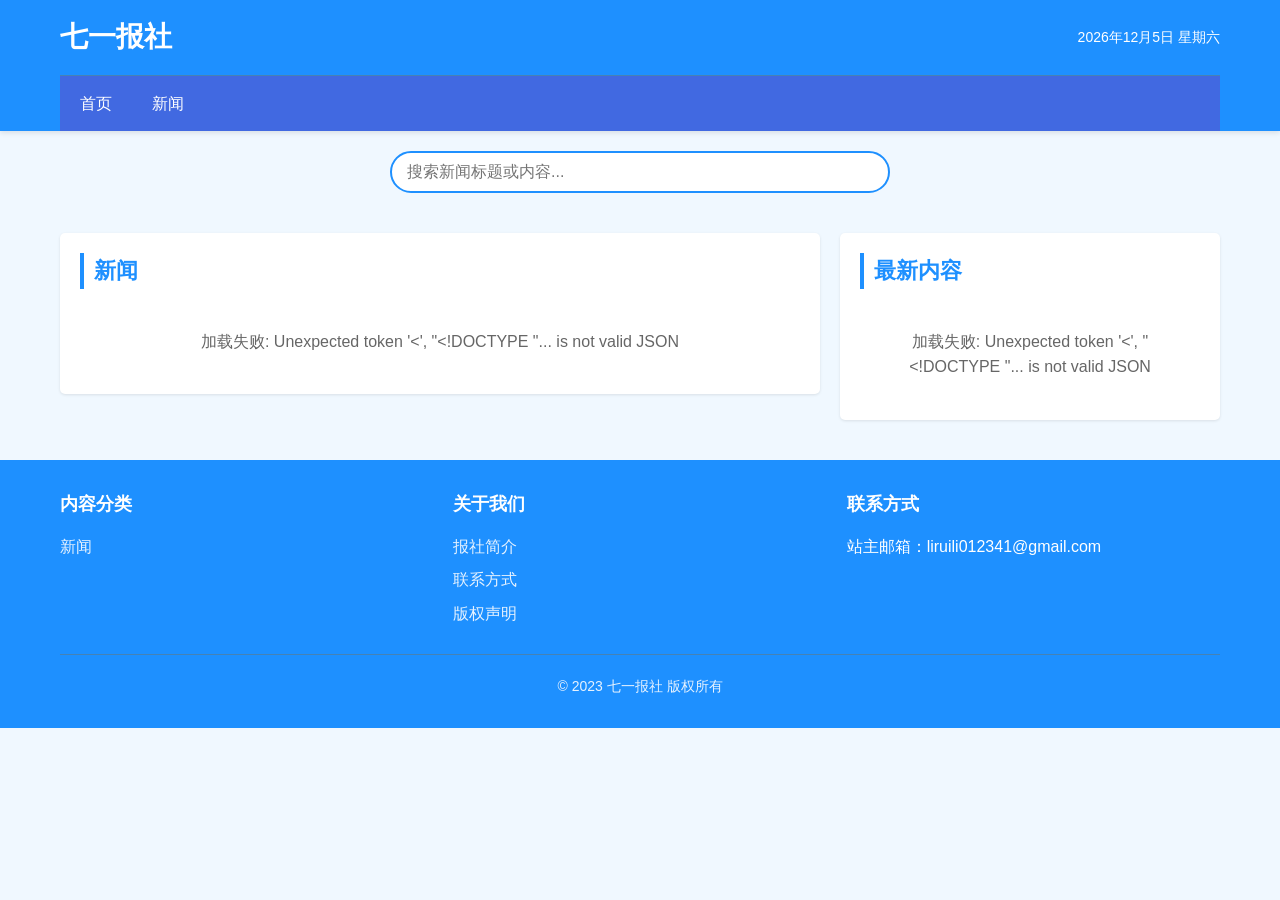
==== index.html @ c9c12d05 "Add files via upload" ====
<!DOCTYPE html>
<html lang="zh-CN">
<head>
    <meta charset="UTF-8">
    <meta name="viewport" content="width=device-width, initial-scale=1.0">
    <title>七一报社</title>
    <style>
        * {
            margin: 0;
            padding: 0;
            box-sizing: border-box;
        }
        
        body {
            font-family: 'Microsoft YaHei', Arial, sans-serif;
            line-height: 1.6;
            color: #333;
            background-color: #f0f8ff;
        }
        
        .container {
            max-width: 1200px;
            margin: 0 auto;
            padding: 0 20px;
        }
        
        /* 头部样式 */
        header {
            background-color: #1e90ff;
            color: white;
            box-shadow: 0 2px 5px rgba(0,0,0,0.1);
            position: sticky;
            top: 0;
            z-index: 100;
        }
        
        .header-top {
            display: flex;
            justify-content: space-between;
            align-items: center;
            padding: 15px 0;
            border-bottom: 1px solid #4682b4;
        }
        
        .logo {
            font-size: 28px;
            font-weight: bold;
        }
        
        .date {
            font-size: 14px;
        }
        
        nav ul {
            display: flex;
            list-style: none;
            background-color: #4169e1;
        }
        
        nav ul li {
            position: relative;
        }
        
        nav ul li a {
            display: block;
            color: white;
            text-decoration: none;
            padding: 15px 20px;
            transition: background-color 0.3s;
        }
        
        nav ul li a:hover {
            background-color: #1e90ff;
        }
        
        /* 搜索框 */
        .search-container {
            padding: 20px 0;
            text-align: center;
        }
        
        .search-box {
            width: 100%;
            max-width: 500px;
            padding: 10px 15px;
            font-size: 16px;
            border: 2px solid #1e90ff;
            border-radius: 25px;
            outline: none;
        }
        
        /* 主要内容区域 */
        .main-content {
            display: grid;
            grid-template-columns: 2fr 1fr;
            gap: 20px;
            margin: 20px 0;
        }
        
        .section {
            background-color: #fff;
            padding: 20px;
            box-shadow: 0 1px 3px rgba(0,0,0,0.1);
            margin-bottom: 20px;
            border-radius: 5px;
        }
        
        .section-title {
            border-left: 4px solid #1e90ff;
            padding-left: 10px;
            margin-bottom: 20px;
            font-size: 22px;
            color: #1e90ff;
        }
        
        /* 新闻列表 */
        .news-item {
            border-bottom: 1px solid #eee;
            padding-bottom: 20px;
            margin-bottom: 20px;
        }
        
        .news-item:last-child {
            border-bottom: none;
            margin-bottom: 0;
        }
        
        .news-title {
            font-size: 20px;
            margin-bottom: 10px;
        }
        
        .news-title a {
            color: #333;
            text-decoration: none;
            transition: color 0.3s;
        }
        
        .news-title a:hover {
            color: #1e90ff;
        }
        
        .news-meta {
            color: #666;
            font-size: 14px;
            margin-bottom: 10px;
        }
        
        .news-excerpt {
            color: #666;
            margin-bottom: 10px;
        }
        
        .news-content-full {
            margin-top: 10px;
            padding: 10px;
            background-color: #f9f9f9;
            border-left: 3px solid #1e90ff;
            display: none;
        }
        
        .toggle-content {
            color: #1e90ff;
            cursor: pointer;
            font-weight: bold;
            margin-top: 10px;
            display: inline-block;
        }
        
        .toggle-content:hover {
            text-decoration: underline;
        }
        
        /* 侧边栏 */
        .sidebar {
            display: flex;
            flex-direction: column;
            gap: 20px;
        }
        
        .sidebar-box {
            background-color: #fff;
            padding: 20px;
            box-shadow: 0 1px 3px rgba(0,0,0,0.1);
            border-radius: 5px;
        }
        
        .hot-item {
            display: flex;
            margin-bottom: 15px;
            padding-bottom: 15px;
            border-bottom: 1px dashed #eee;
        }
        
        .hot-item:last-child {
            margin-bottom: 0;
            padding-bottom: 0;
            border-bottom: none;
        }
        
        .hot-number {
            font-size: 20px;
            font-weight: bold;
            color: #1e90ff;
            margin-right: 10px;
            line-height: 1;
        }
        
        .hot-content a {
            color: #333;
            text-decoration: none;
            transition: color 0.3s;
        }
        
        .hot-content a:hover {
            color: #1e90ff;
        }
        
        .hot-content .meta {
            font-size: 12px;
            color: #999;
            margin: 5px 0 0;
        }
        
        /* 页脚 */
        footer {
            background-color: #1e90ff;
            color: white;
            padding: 30px 0;
            margin-top: 40px;
        }
        
        .footer-content {
            display: grid;
            grid-template-columns: repeat(3, 1fr);
            gap: 20px;
        }
        
        .footer-column h3 {
            margin-bottom: 15px;
            font-size: 18px;
        }
        
        .footer-column ul {
            list-style: none;
        }
        
        .footer-column ul li {
            margin-bottom: 8px;
        }
        
        .footer-column ul li a {
            color: #e6f2ff;
            text-decoration: none;
            transition: color 0.3s;
        }
        
        .footer-column ul li a:hover {
            color: #fff;
        }
        
        .copyright {
            text-align: center;
            padding-top: 20px;
            margin-top: 20px;
            border-top: 1px solid #4682b4;
            color: #e6f2ff;
            font-size: 14px;
        }
        
        /* 响应式设计 */
        @media (max-width: 768px) {
            .main-content {
                grid-template-columns: 1fr;
            }
            
            .footer-content {
                grid-template-columns: repeat(2, 1fr);
            }
            
            nav ul {
                flex-wrap: wrap;
            }
            
            nav ul li a {
                padding: 10px 15px;
                font-size: 14px;
            }
        }
        
        @media (max-width: 480px) {
            .header-top {
                flex-direction: column;
                text-align: center;
            }
            
            .footer-content {
                grid-template-columns: 1fr;
            }
        }
        
        /* 管理链接 */
        .admin-link {
            text-align: center;
            margin: 20px 0;
        }
        
        .admin-link a {
            display: inline-block;
            background-color: #1e90ff;
            color: white;
            padding: 10px 20px;
            text-decoration: none;
            border-radius: 5px;
            transition: background-color 0.3s;
        }
        
        .admin-link a:hover {
            background-color: #4169e1;
        }
        
        /* 加载提示 */
        .loading {
            text-align: center;
            padding: 20px;
            color: #666;
        }
        
        /* 搜索结果 */
        .search-results-info {
            background-color: #e6f2ff;
            padding: 10px;
            border-radius: 5px;
            margin-bottom: 20px;
            text-align: center;
        }
    </style>
</head>
<body>
    <!-- 页面头部 -->
    <header>
        <div class="container">
            <div class="header-top">
                <div class="logo">七一报社</div>
                <div class="date" id="current-date">2023年10月15日 星期日</div>
            </div>
            <nav>
                <ul>
                    <li><a href="#">首页</a></li>
                    <li><a href="#news">新闻</a></li>
                </ul>
            </nav>
        </div>
    </header>

    <!-- 搜索框 -->
    <div class="container">
        <div class="search-container">
            <input type="text" class="search-box" id="search-input" placeholder="搜索新闻标题或内容...">
        </div>
    </div>

    <!-- 主要内容 -->
    <div class="container">
        <div class="main-content">
            <div class="content">
                <!-- 新闻区域 -->
                <div class="section" id="news">
                    <h2 class="section-title">新闻</h2>
                    <div id="search-results-info" class="search-results-info" style="display: none;"></div>
                    <div class="news-list" id="news-list">
                        <div class="loading">加载中...</div>
                    </div>
                </div>
            </div>
            
            <!-- 侧边栏 -->
            <div class="sidebar">
                <div class="sidebar-box">
                    <h2 class="section-title">最新内容</h2>
                    <div id="latest-content">
                        <div class="loading">加载中...</div>
                    </div>
                </div>
            </div>
        </div>
    </div>

    <!-- 页脚 -->
    <footer>
        <div class="container">
            <div class="footer-content">
                <div class="footer-column">
                    <h3>内容分类</h3>
                    <ul>
                        <li><a href="#news">新闻</a></li>
                    </ul>
                </div>
                <div class="footer-column">
                    <h3>关于我们</h3>
                    <ul>
                        <li><a href="#">报社简介</a></li>
                        <li><a href="#">联系方式</a></li>
                        <li><a href="#">版权声明</a></li>
                    </ul>
                </div>
                <div class="footer-column">
                    <h3>联系方式</h3>
                    <ul>
                        <li>站主邮箱：liruili012341@gmail.com</li>
                    </ul>
                </div>
            </div>
            <div class="copyright">
                <p>© 2023 七一报社 版权所有</p>
            </div>
        </div>
    </footer>

    <script>
        // 动态显示当前日期
        function updateDate() {
            const now = new Date();
            const year = now.getFullYear();
            const month = now.getMonth() + 1;
            const day = now.getDate();
            const days = ['星期日', '星期一', '星期二', '星期三', '星期四', '星期五', '星期六'];
            const dayOfWeek = days[now.getDay()];
            
            document.getElementById('current-date').textContent = 
                `${year}年${month}月${day}日 ${dayOfWeek}`;
        }
        
        // 页面加载完成后执行
        document.addEventListener('DOMContentLoaded', function() {
            updateDate();
            loadContent();
            
            // 添加搜索功能
            document.getElementById('search-input').addEventListener('input', function() {
                const searchTerm = this.value.trim();
                if (searchTerm.length > 0) {
                    searchNews(searchTerm);
                } else {
                    // 如果搜索框为空，重新加载所有内容
                    loadContent();
                }
            });
        });
        
        // 从服务器加载内容
        function loadContent() {
            fetch('/api/files?security_code=114514')
            .then(response => response.json())
            .then(data => {
                if (data.error) {
                    document.querySelectorAll('.loading').forEach(el => {
                        el.textContent = '加载失败: ' + data.error;
                    });
                    return;
                }
                
                // 加载新闻
                loadNews(data.news);
                
                // 加载最新内容
                loadLatestContent(data);
            })
            .catch(error => {
                document.querySelectorAll('.loading').forEach(el => {
                    el.textContent = '加载失败: ' + error.message;
                });
            });
        }
        
        // 搜索新闻
        function searchNews(term) {
            fetch('/api/files?security_code=114514')
            .then(response => response.json())
            .then(data => {
                if (data.error) {
                    document.getElementById('news-list').innerHTML = '<p>搜索失败: ' + data.error + '</p>';
                    return;
                }
                
                // 过滤新闻
                const filteredNews = data.news.filter(news => {
                    // 检查标题和内容是否包含搜索词
                    return news.title.toLowerCase().includes(term.toLowerCase()) || 
                           (news.content && news.content.toLowerCase().includes(term.toLowerCase()));
                });
                
                // 显示搜索结果信息
                const searchInfo = document.getElementById('search-results-info');
                searchInfo.textContent = `找到 ${filteredNews.length} 条相关新闻`;
                searchInfo.style.display = 'block';
                
                // 显示搜索结果
                loadNews(filteredNews);
            })
            .catch(error => {
                document.getElementById('news-list').innerHTML = '<p>搜索失败: ' + error.message + '</p>';
            });
        }
        
        // 加载新闻
        function loadNews(newsList) {
            const newsContainer = document.getElementById('news-list');

            if (newsList.length === 0) {
                newsContainer.innerHTML = '<p>暂无新闻</p>';
                return;
            }

            let newsHTML = '';
            newsList.slice(0, 10).forEach(news => {
                // 截取内容前100个字符作为摘要
                const excerpt = news.content ? news.content.substring(0, 100) + (news.content.length > 100 ? '...' : '') : '';
                
                newsHTML += `
                    <div class="news-item">
                        <h3 class="news-title"><a href="/news/${news.id}">${news.title}</a></h3>
                        <div class="news-meta">${news.date}</div>
                        <div class="news-excerpt">${excerpt}</div>
                        ${news.content && news.content.length > 100 ? 
                            `<div class="news-content-full" id="content-${news.id}">${news.content}</div>
                             <div class="toggle-content" onclick="toggleContent('${news.id}')">展开全文 ▼</div>` : ''}
                    </div>
                `;
            });

            newsContainer.innerHTML = newsHTML;
        }
        
        // 切换内容显示/隐藏
        function toggleContent(newsId) {
            const contentElement = document.getElementById(`content-${newsId}`);
            const toggleElement = contentElement.nextElementSibling;
            
            if (contentElement.style.display === 'none' || contentElement.style.display === '') {
                contentElement.style.display = 'block';
                toggleElement.textContent = '收起全文 ▲';
            } else {
                contentElement.style.display = 'none';
                toggleElement.textContent = '展开全文 ▼';
            }
        }

        // 加载最新内容
        function loadLatestContent(data) {
            const latestContainer = document.getElementById('latest-content');
            
            // 只处理新闻
            const allContent = [
                ...data.news.map(item => ({...item, type: '新闻'}))
            ];
            
            // 按时间倒序排序
            allContent.sort((a, b) => b.timestamp.localeCompare(a.timestamp));
            
            if (allContent.length === 0) {
                latestContainer.innerHTML = '<p>暂无内容</p>';
                return;
            }
            
            let latestHTML = '';
            allContent.slice(0, 5).forEach((item, index) => {
                latestHTML += `
                    <div class="hot-item">
                        <div class="hot-number">${index + 1}</div>
                        <div class="hot-content">
                            <div><a href="/news/${item.id}">${item.title}</a></div>
                            <div class="meta">${item.type} · ${item.date}</div>
                        </div>
                    </div>
                `;
            });
            
            latestContainer.innerHTML = latestHTML;
        }
    </script>
</body>
</html>
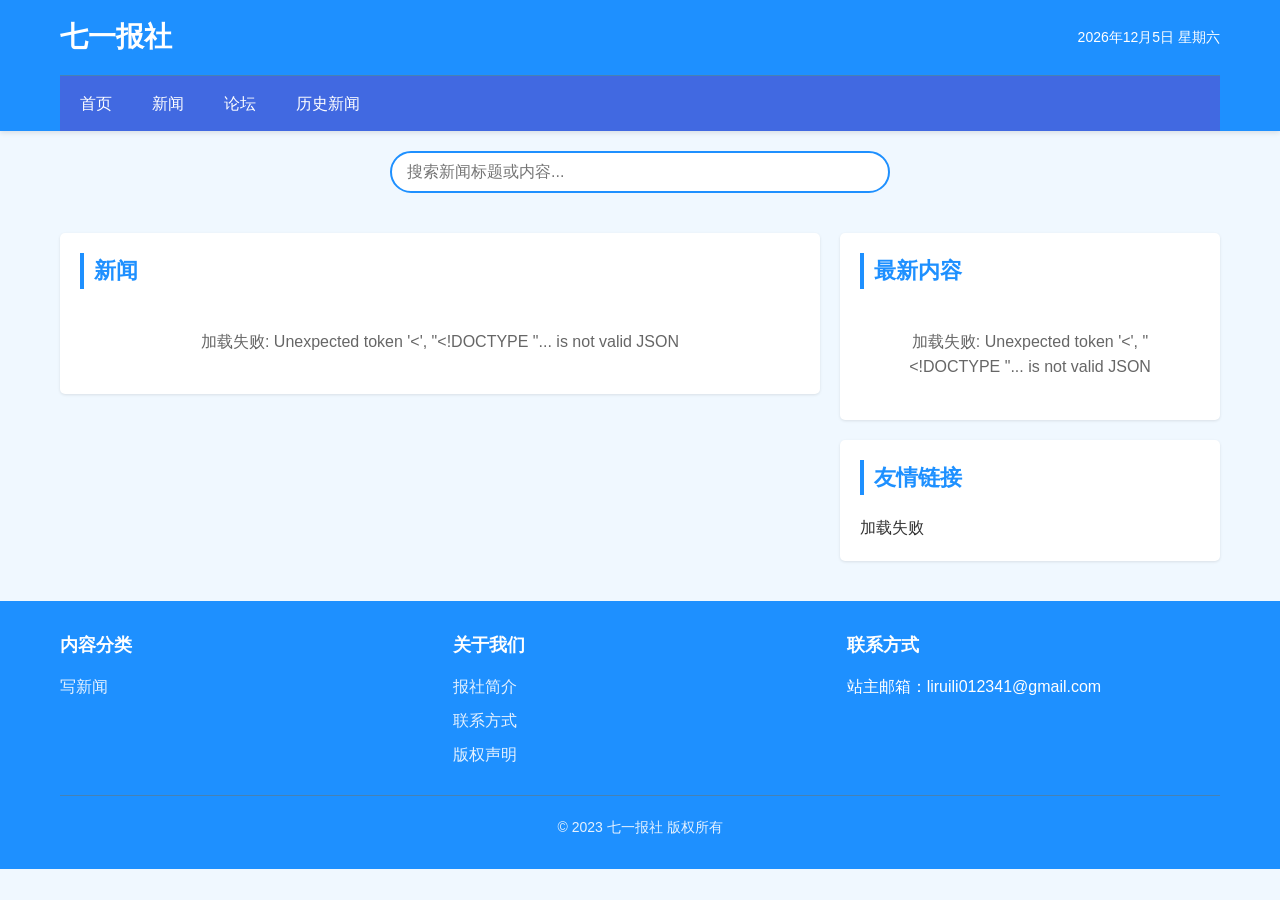
==== commit 80140b27: "Add files via upload" ====
--- a/index.html
+++ b/index.html
@@ -319,6 +319,26 @@
             background-color: #4169e1;
         }
         
+        /* 查看所有新闻链接 */
+        .view-all-news {
+            text-align: center;
+            margin-top: 20px;
+        }
+        
+        .view-all-link {
+            display: inline-block;
+            background-color: #1e90ff;
+            color: white;
+            padding: 10px 20px;
+            text-decoration: none;
+            border-radius: 5px;
+            transition: background-color 0.3s;
+        }
+        
+        .view-all-link:hover {
+            background-color: #4169e1;
+        }
+
         /* 加载提示 */
         .loading {
             text-align: center;
@@ -348,6 +368,8 @@
                 <ul>
                     <li><a href="#">首页</a></li>
                     <li><a href="#news">新闻</a></li>
+                    <li><a href="/discuss">论坛</a></li>
+                    <li><a href="/history">历史新闻</a></li>
                 </ul>
             </nav>
         </div>
@@ -371,6 +393,9 @@
                     <div class="news-list" id="news-list">
                         <div class="loading">加载中...</div>
                     </div>
+                    <div class="view-all-news" id="view-all-news" style="display: none; text-align: center; margin-top: 20px;">
+                        <a href="/history" class="view-all-link">查看所有新闻 →</a>
+                    </div>
                 </div>
             </div>
             
@@ -382,6 +407,14 @@
                         <div class="loading">加载中...</div>
                     </div>
                 </div>
+                
+                <!-- 广告区域 -->
+                <div class="sidebar-box">
+                    <h2 class="section-title">友情链接</h2>
+                    <div id="ads-content">
+                        <div class="loading">加载中...</div>
+                    </div>
+                </div>
             </div>
         </div>
     </div>
@@ -393,7 +426,7 @@
                 <div class="footer-column">
                     <h3>内容分类</h3>
                     <ul>
-                        <li><a href="#news">新闻</a></li>
+                        <li><a href="./admin">写新闻</a></li>
                     </ul>
                 </div>
                 <div class="footer-column">
@@ -506,14 +539,18 @@
         // 加载新闻
         function loadNews(newsList) {
             const newsContainer = document.getElementById('news-list');
+            const viewAllNews = document.getElementById('view-all-news');
 
             if (newsList.length === 0) {
                 newsContainer.innerHTML = '<p>暂无新闻</p>';
                 return;
             }
 
+            // 只显示最近10条新闻
+            const displayNews = newsList.slice(0, 10);
+            
             let newsHTML = '';
-            newsList.slice(0, 10).forEach(news => {
+            displayNews.forEach(news => {
                 // 截取内容前100个字符作为摘要
                 const excerpt = news.content ? news.content.substring(0, 100) + (news.content.length > 100 ? '...' : '') : '';
                 
@@ -530,6 +567,13 @@
             });
 
             newsContainer.innerHTML = newsHTML;
+            
+            // 如果总新闻数超过10条，显示"查看所有新闻"按钮
+            if (newsList.length > 10) {
+                viewAllNews.style.display = 'block';
+            } else {
+                viewAllNews.style.display = 'none';
+            }
         }
         
         // 切换内容显示/隐藏
@@ -546,7 +590,7 @@
             }
         }
 
-        // 加载最新内容
+// 加载最新内容
         function loadLatestContent(data) {
             const latestContainer = document.getElementById('latest-content');
             
@@ -578,6 +622,59 @@
             
             latestContainer.innerHTML = latestHTML;
         }
+        
+        // 加载广告
+        function loadAds() {
+            fetch('/api/ads')
+            .then(response => response.json())
+            .then(data => {
+                const adsContainer = document.getElementById('ads-content');
+                
+                if (data.error) {
+                    adsContainer.innerHTML = '<p>加载失败</p>';
+                    return;
+                }
+                
+                if (data.ads.length === 0) {
+                    adsContainer.innerHTML = '<p>暂无广告</p>';
+                    return;
+                }
+                
+                let adsHTML = '';
+                data.ads.forEach(ad => {
+                    adsHTML += `
+                        <div class="hot-item">
+                            <div class="hot-content">
+                                <div><a href="${ad.link}" target="_blank">${ad.text}</a></div>
+                            </div>
+                        </div>
+                    `;
+                });
+                
+                adsContainer.innerHTML = adsHTML;
+            })
+            .catch(error => {
+                document.getElementById('ads-content').innerHTML = '<p>加载失败</p>';
+            });
+        }
+        
+        // 页面加载完成后执行
+        document.addEventListener('DOMContentLoaded', function() {
+            updateDate();
+            loadContent();
+            loadAds(); // 加载广告
+            
+            // 添加搜索功能
+            document.getElementById('search-input').addEventListener('input', function() {
+                const searchTerm = this.value.trim();
+                if (searchTerm.length > 0) {
+                    searchNews(searchTerm);
+                } else {
+                    // 如果搜索框为空，重新加载所有内容
+                    loadContent();
+                }
+            });
+        });
     </script>
 </body>
 </html>
